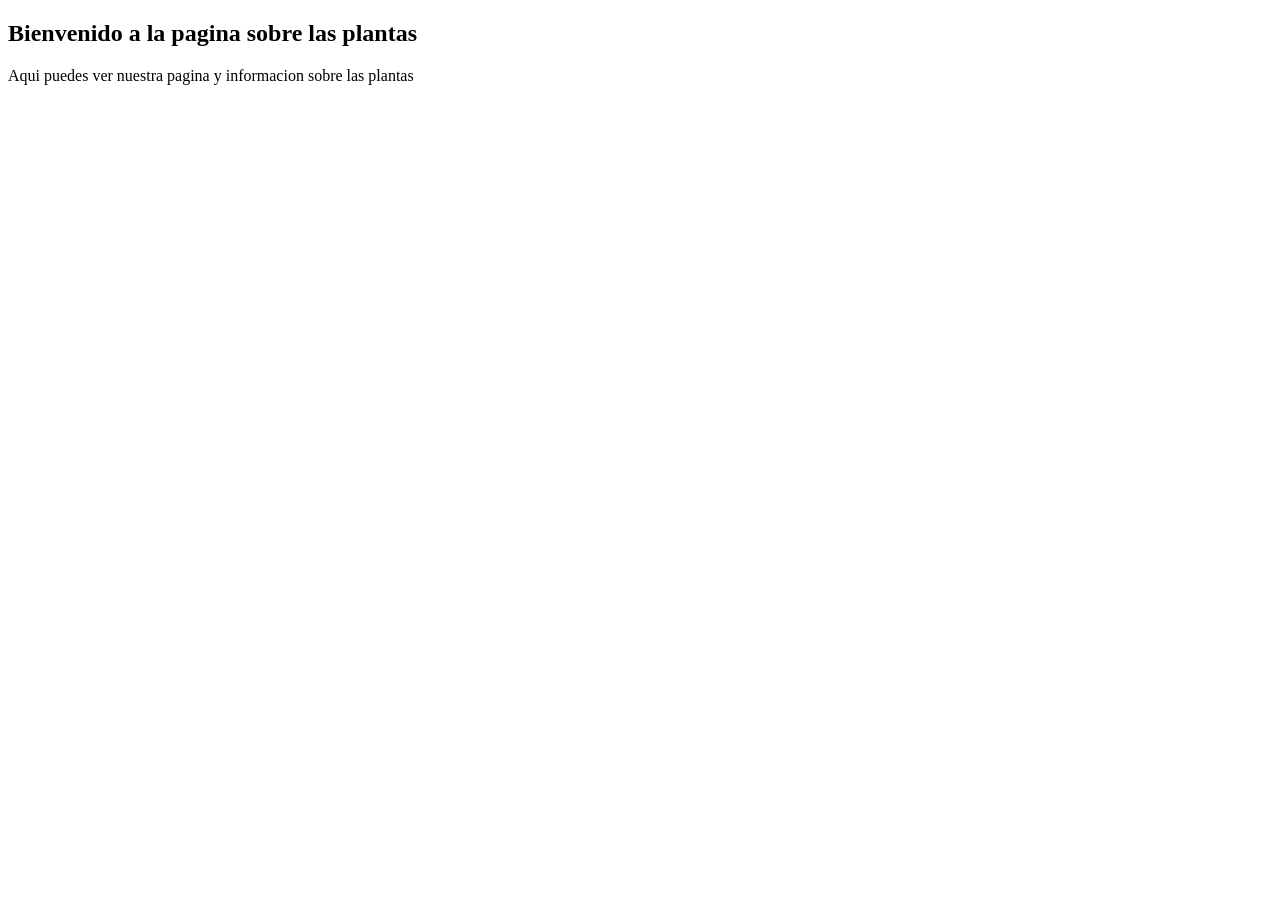
==== index.html @ 97c5c67b "Pagina de estructura general" ====
<!DOCTYPE html>
<html>
<head>
    <meta charset="UTF-8">
    <meta name="viewport" content="width=device-width,initial-scale=1.0">
    <title>El cuidado de las plantas </title>
</head>
<body>
    <h2>Bienvenido a la pagina sobre las plantas</h2>
    <p>Aqui puedes ver nuestra pagina y informacion sobre las plantas</p>
</body>
</html>
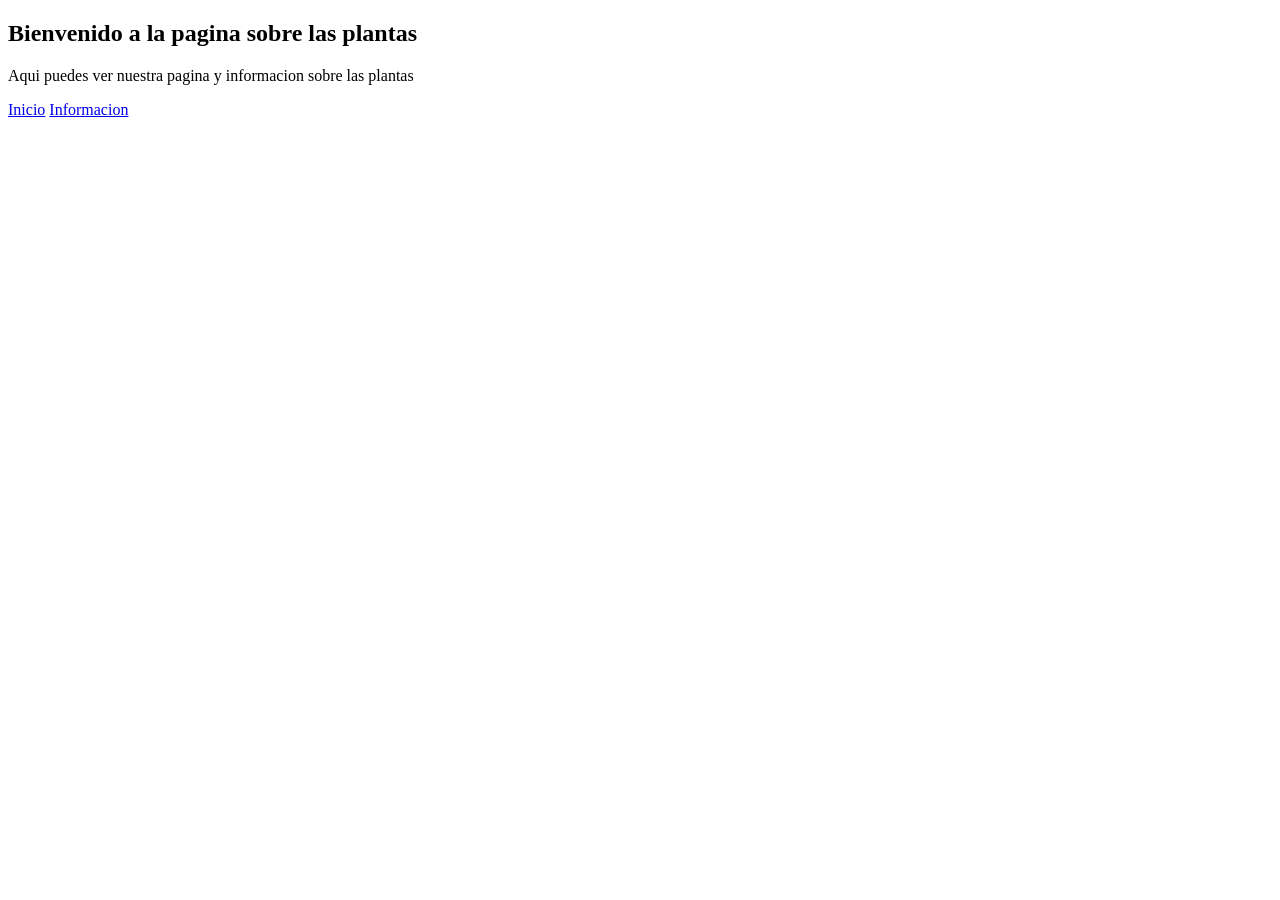
==== commit 329303f9: "Creacion del menu principal" ====
--- a/index.html
+++ b/index.html
@@ -7,6 +7,11 @@
 </head>
 <body>
     <h2>Bienvenido a la pagina sobre las plantas</h2>
-    <p>Aqui puedes ver nuestra pagina y informacion sobre las plantas</p>
+    <p>Aqui puedes ver nuestra pagina y informacion sobre las plantas</p> 
+    
+<nav>
+    <a href="index.html">Inicio</a>
+    <a href="#informacion.html">Informacion</a>
+</nav>
 </body>
 </html>
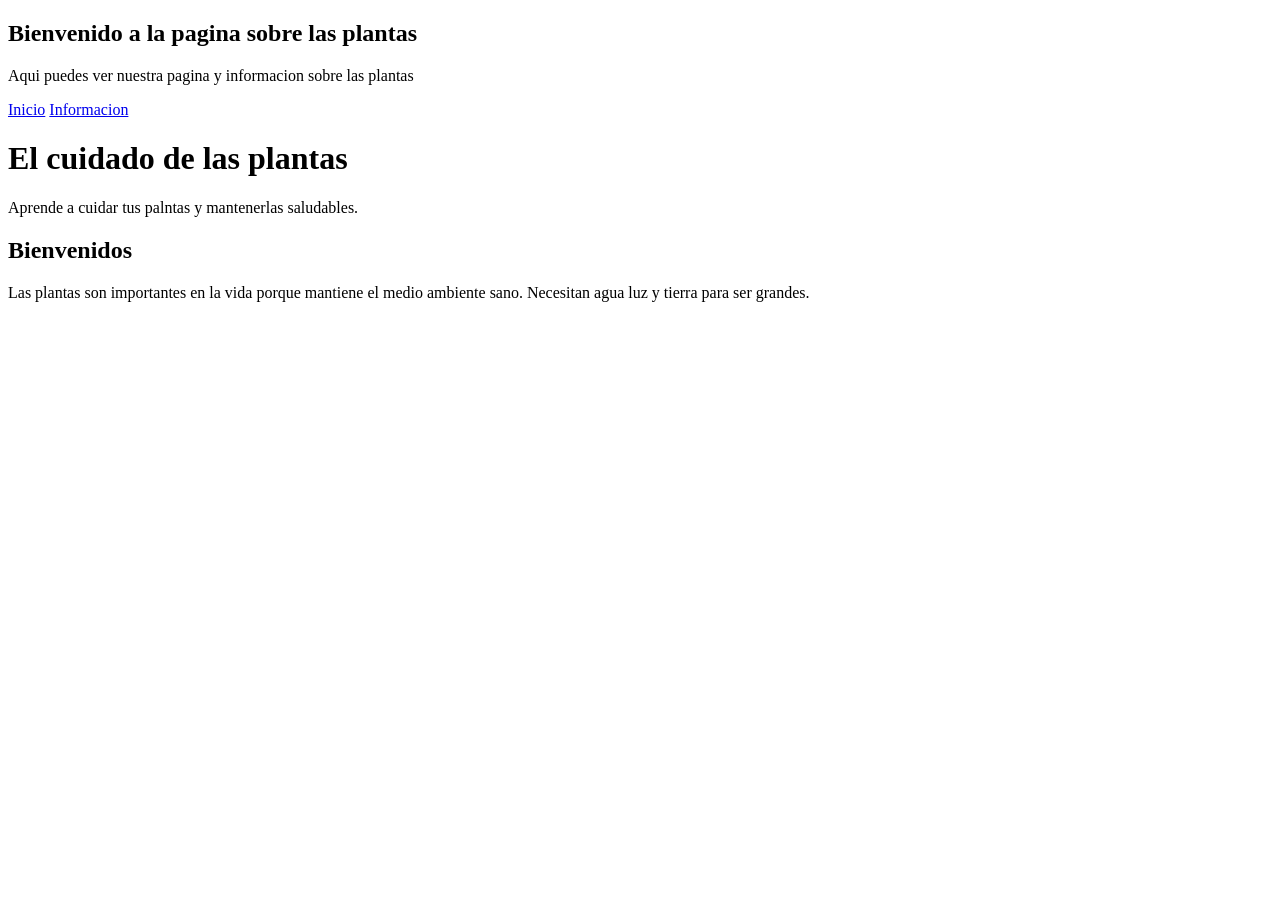
==== commit 89ae0479: "Creacion de la pagina de inicio principal" ====
--- a/index.html
+++ b/index.html
@@ -13,5 +13,17 @@
     <a href="index.html">Inicio</a>
     <a href="#informacion.html">Informacion</a>
 </nav>
+
+<header>
+    <h1>El cuidado de las plantas</h1>
+    <p>Aprende a cuidar tus palntas y mantenerlas saludables.</p>
+</header>
+
+<main>
+    <h2>Bienvenidos</h2>
+    <p>Las plantas son importantes en la vida porque mantiene el medio ambiente sano.
+    Necesitan agua luz y tierra para ser grandes.
+    </p>
+</main>
 </body>
 </html>
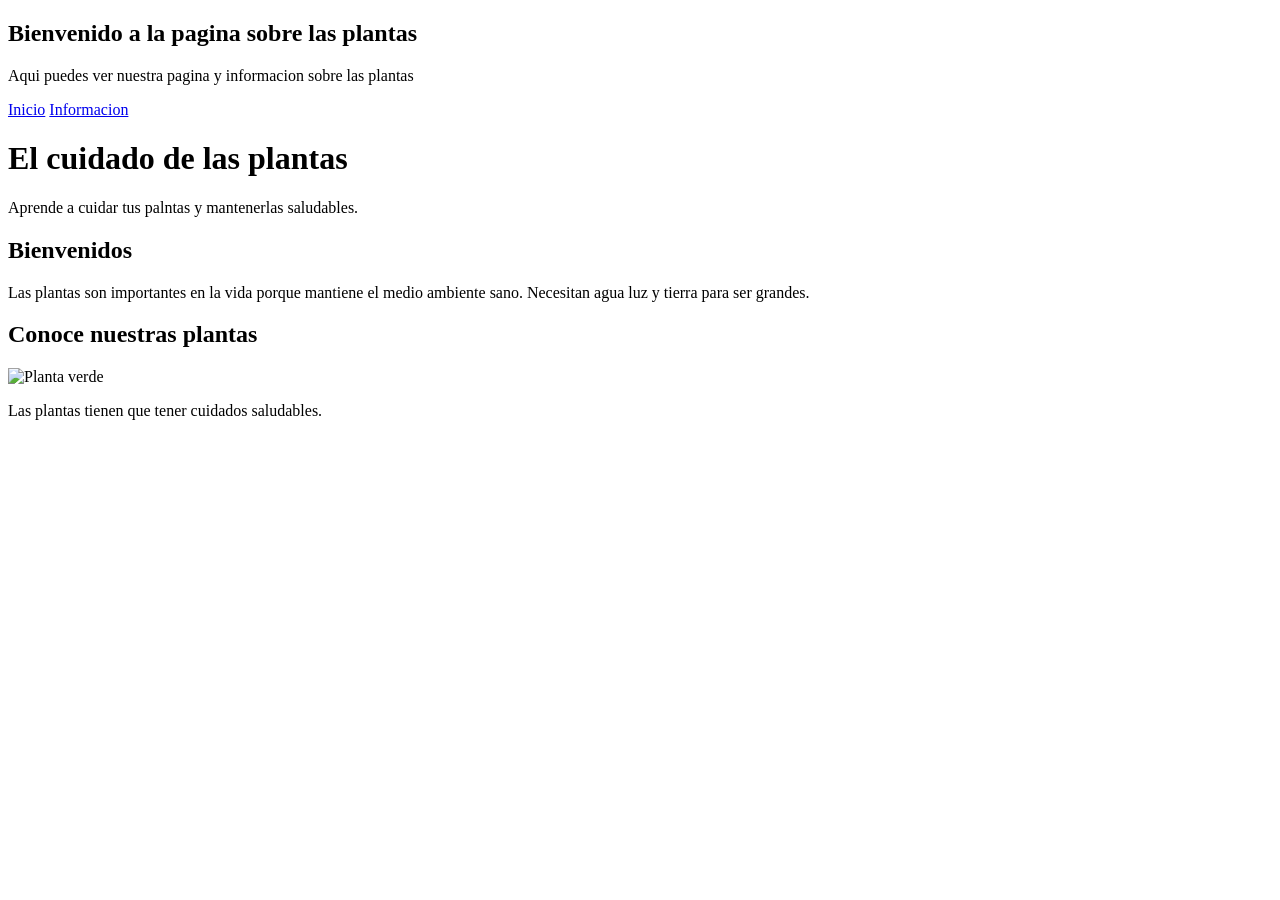
==== commit 992785f3: "Agregando imagen principal" ====
--- a/index.html
+++ b/index.html
@@ -25,5 +25,14 @@
     Necesitan agua luz y tierra para ser grandes.
     </p>
 </main>
+
+
+<section>
+    <h2>Conoce nuestras plantas</h2>
+
+    <img src="https://images.unsplash.com/photo-1497250681960" alt="Planta verde" width="300">
+
+    <p>Las plantas tienen que tener cuidados saludables.</p>
+</section>
 </body>
 </html>
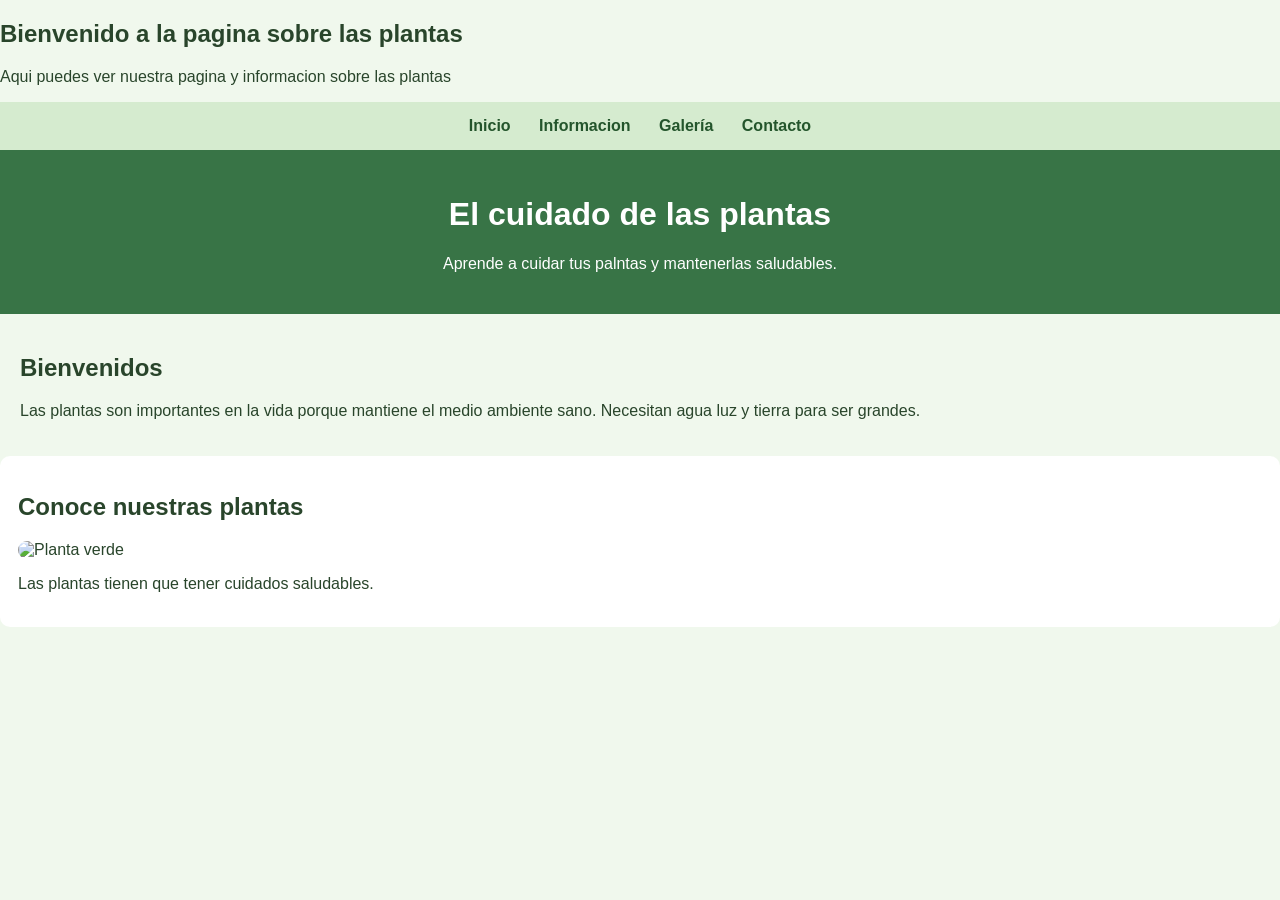
==== commit 3cdccab7: "Aplicación de estilos CSS" ====
--- a/index.html
+++ b/index.html
@@ -4,6 +4,7 @@
     <meta charset="UTF-8">
     <meta name="viewport" content="width=device-width,initial-scale=1.0">
     <title>El cuidado de las plantas </title>
+    <link rel="stylesheet" href="estilos.css">
 </head>
 <body>
     <h2>Bienvenido a la pagina sobre las plantas</h2>
@@ -11,7 +12,9 @@
     
 <nav>
     <a href="index.html">Inicio</a>
-    <a href="#informacion.html">Informacion</a>
+    <a href="informacion.html">Informacion</a>
+    <a href="galeria.html">Galería</a>
+    <a href="contacto.html">Contacto</a>
 </nav>
 
 <header>
--- a/estilos.css
+++ b/estilos.css
@@ -0,0 +1,50 @@
+body {
+    font-family: Arial, sans-serif;
+    background-color: #f0f8ed;
+    color: #29452b;
+    margin: 0;
+}
+
+header {
+    background-color: #387446;
+    color: white;
+    text-align: center;
+    padding: 25px;
+}
+
+nav {
+    background-color: #d5ebcf;
+    padding: 15px;
+    text-align: center;
+}
+
+nav a {
+    color: #24552c;
+    text-decoration: none;
+    margin: 12px;
+    font-weight: bold;
+}
+
+main {
+    padding: 20px;
+}
+
+section {
+    background-color: white;
+    padding: 18px;
+    margin-bottom: 20px;
+    border-radius: 10px;
+}
+
+img {
+    max-width: 100%;
+    height: auto;
+    border-radius: 10px;
+}
+
+footer {
+    background-color: #387446;
+    color: white;
+    text-align: center;
+    padding: 15px;
+}
